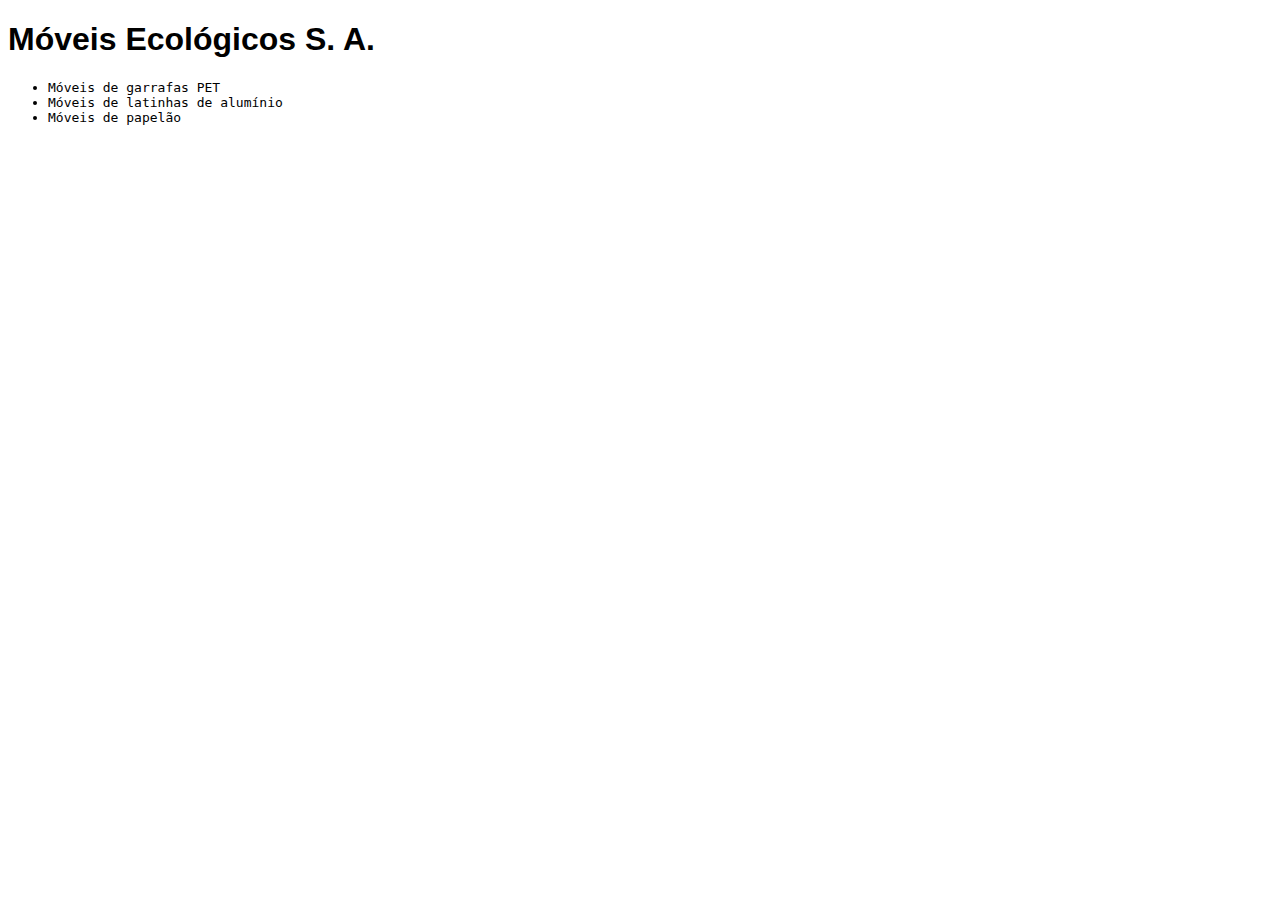
==== index.html @ ed92645f "Commit inicial" ====
<!DOCTYPE html>
<html>
<head>
<meta charset="utf-8" />
<!-- tags meta ... -->
<link rel="stylesheet" href="estilos.css">
<meta name="description" content="Móveis ecológicos">
<meta name="keywords" content="moveis ecologicos">
</head>
<body>
<h1>Móveis Ecológicos S. A.</h1>
<ul>
<li>Móveis de garrafas PET</li>
<li>Móveis de latinhas de alumínio</li>
<li>Móveis de papelão</li>
</ul>
</body>
</html>
---- estilos.css ----
h1 {
font-family: sans-serif;
}
li {
font-family: monospace;
}
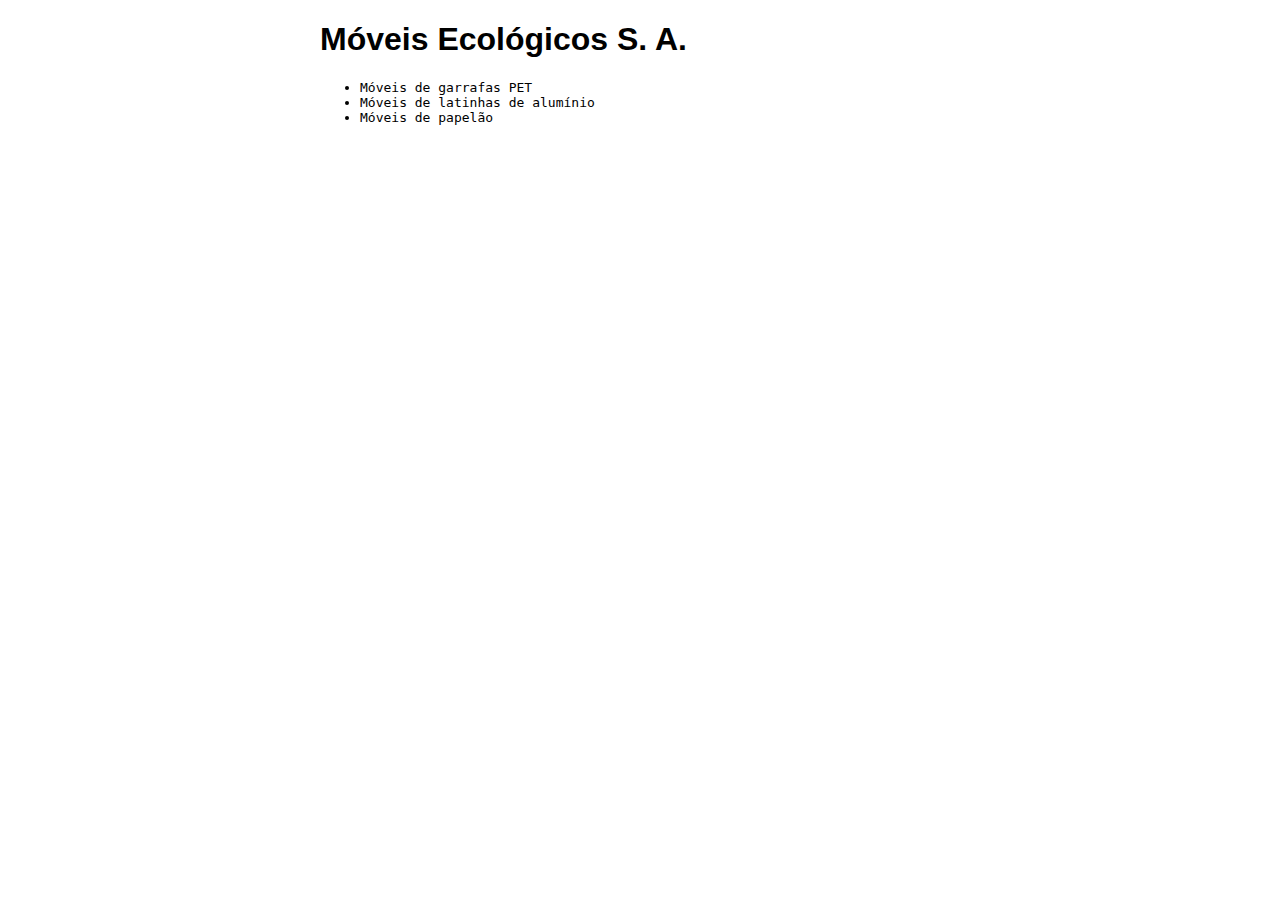
==== commit 1625a152: "Inserindo titulo e deminuindo tamanho da pagina" ====
--- a/index.html
+++ b/index.html
@@ -6,6 +6,7 @@
 <link rel="stylesheet" href="estilos.css">
 <meta name="description" content="Móveis ecológicos">
 <meta name="keywords" content="moveis ecologicos">
+<title>Móveis Ecológicos</title>
 </head>
 <body>
 <h1>Móveis Ecológicos S. A.</h1>
--- a/estilos.css
+++ b/estilos.css
@@ -3,4 +3,9 @@
 }
 li {
 font-family: monospace;
+}
+
+body {
+width: 50%;
+margin: auto;
 }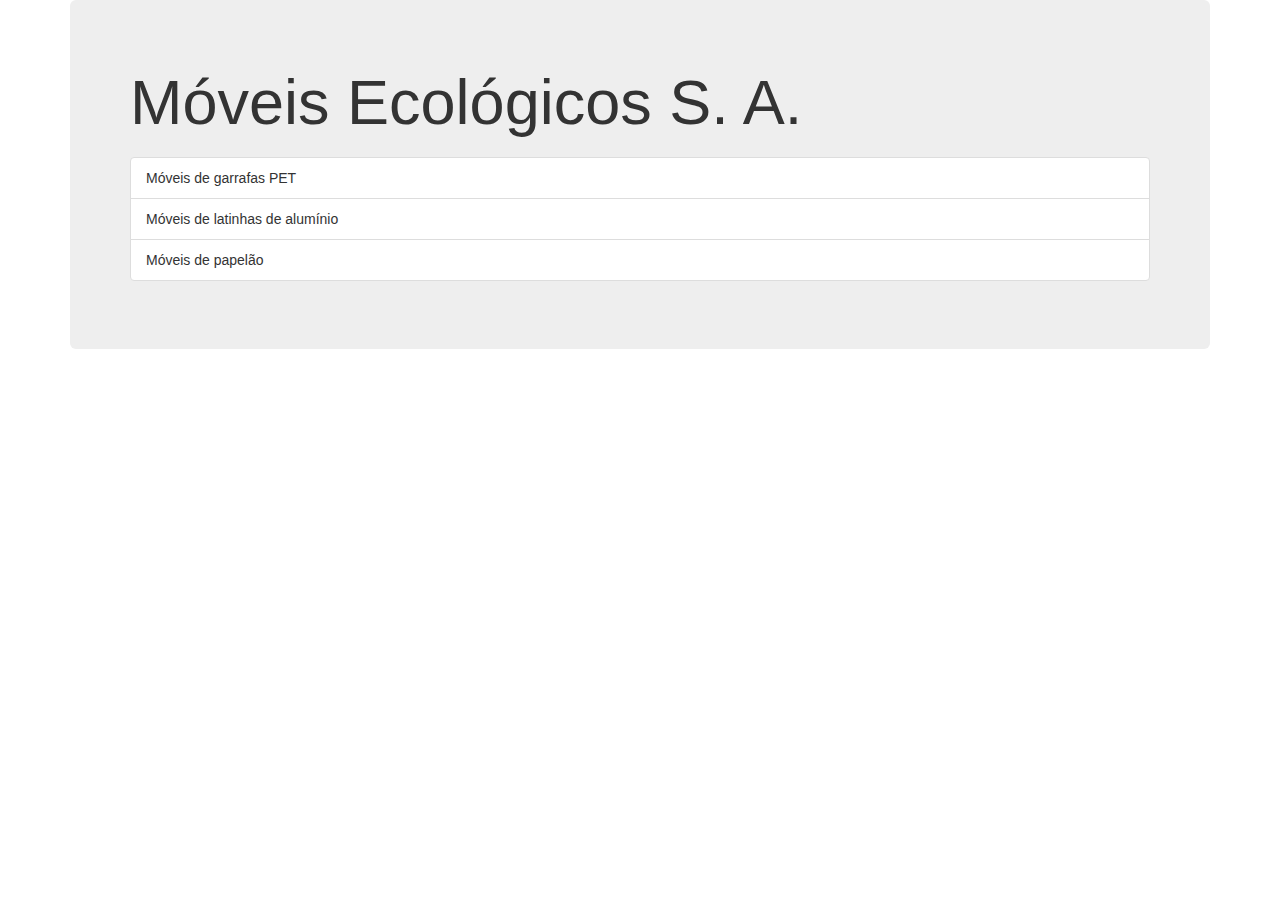
==== commit 63c3ec9c: "Adicionando Bootstrap." ====
--- a/index.html
+++ b/index.html
@@ -2,18 +2,31 @@
 <html>
 <head>
 <meta charset="utf-8" />
-<!-- tags meta ... -->
-<link rel="stylesheet" href="estilos.css">
 <meta name="description" content="Móveis ecológicos">
 <meta name="keywords" content="moveis ecologicos">
+<link rel="stylesheet"
+href="http://netdna.bootstrapcdn.com/bootstrap/3.1.1/
+css/bootstrap.min.css">
 <title>Móveis Ecológicos</title>
+<script src="js/principal.js"></script>
 </head>
-<body>
+<body onload="trocaBanner();">
+<div class="container">
+<div class="jumbotron">
 <h1>Móveis Ecológicos S. A.</h1>
-<ul>
-<li>Móveis de garrafas PET</li>
-<li>Móveis de latinhas de alumínio</li>
-<li>Móveis de papelão</li>
+<h2 id="mensagem"></h2>
+<ul class="list-group">
+<li class="list-group-item">
+Móveis de garrafas PET
+</li>
+<li class="list-group-item">
+Móveis de latinhas de alumínio
+</li>
+<li class="list-group-item">
+Móveis de papelão
+</li>
 </ul>
+</div>
+</div>
 </body>
 </html>